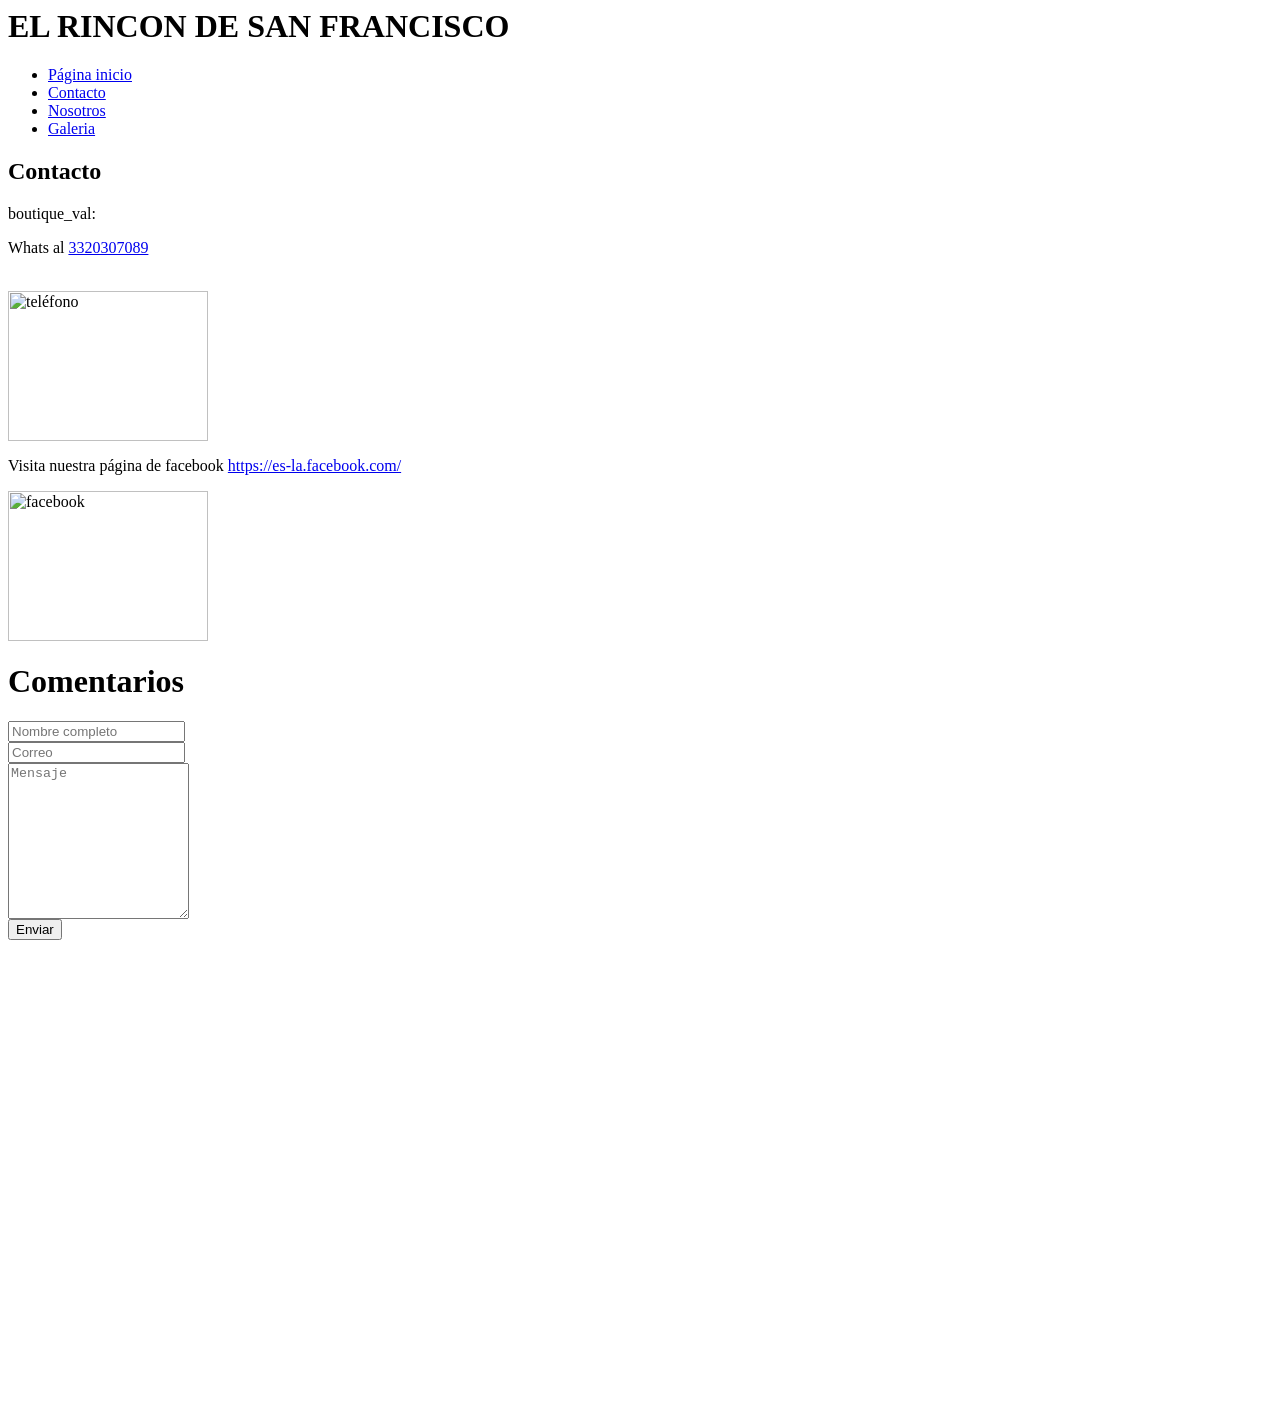
==== Contacto.html @ a9aa932d "Update Contacto.html" ====
<html>
   <head>
      <title>Contacto</title>
      <link rel="stylesheet" href="Estilocontacto.css">
   </head>
   <body>
      <div id="encabezado">
         <h1>EL RINCON DE SAN FRANCISCO</h1>
         <ul class="navbar">
           <li><a href="index.html">Página inicio</a>
           <li><a href="contacto.html">Contacto</a>
           <li><a href="nosotros.html">Nosotros</a>
           <li><a href="galeria.html">Galeria</a>
         </ul>
      </div>
   <div id="pagina">
    <div id="columna_principal">
    <h2>Contacto</h2>
     <p>boutique_val:</p>
     <p>Whats al <a href="https://api.whatsapp.com/send/?phone=%2B5213310287658&text=Hola &type=phone_number&app_absent=0">3320307089 </a></p><br>
       <img src=".2.png" width="200" height="150" alt="teléfono" />
     <p>Visita nuestra página de facebook <a href="https://es-la.facebook.com/">https://es-la.facebook.com/</a></p>
       <img src=".1.png" width="200" height="150" alt="facebook" />
     <div class="container">
  	<h1>Comentarios</h1>
  	<form action="https://formsubmit.co/f2e4f683f08347235468cf9d963889a1" method="POST">
    		<div class="form-group">
      			<div class="form-row">
        			<div class="col">
          				<input type="text" name="name" class="form-control" placeholder="Nombre completo" required>
        			</div>
        			<div class="col">
          				<input type="email" name="email" class="form-control" placeholder="Correo" required>
        			</div>
      			</div>
    		</div>
    		<div class="form-group">
      			<textarea placeholder="Mensaje" class="form-control" name="message" rows="10" required></textarea>
    		</div>
    			<button type="submit" class="btn btn-lg btn-dark btn-block">Enviar</button>
  	</form>
    </div>

  <iframe src="https://www.google.com/maps/embed?pb=!1m18!1m12!1m3!1d3735.694851717421!2d-103.30980122501094!3d20.55966260372557!2m3!1f0!2f0!3f0!3m2!1i1024!2i768!4f13.1!3m3!1m2!1s0x842f4cd97bb2dd7f%3A0xa70f30d0d4a6a77!2sParroquia%20de%20San%20Francisco%20de%20As%C3%ADs%2C%20Las%20Pintitas!5e0!3m2!1ses-419!2smx!4v1780002404558!5m2!1ses-419!2smx" width="600" height="450" style="border:0;" allowfullscreen="" loading="lazy" referrerpolicy="no-referrer-when-downgrade"></iframe>
  
  
  </body>
</html>
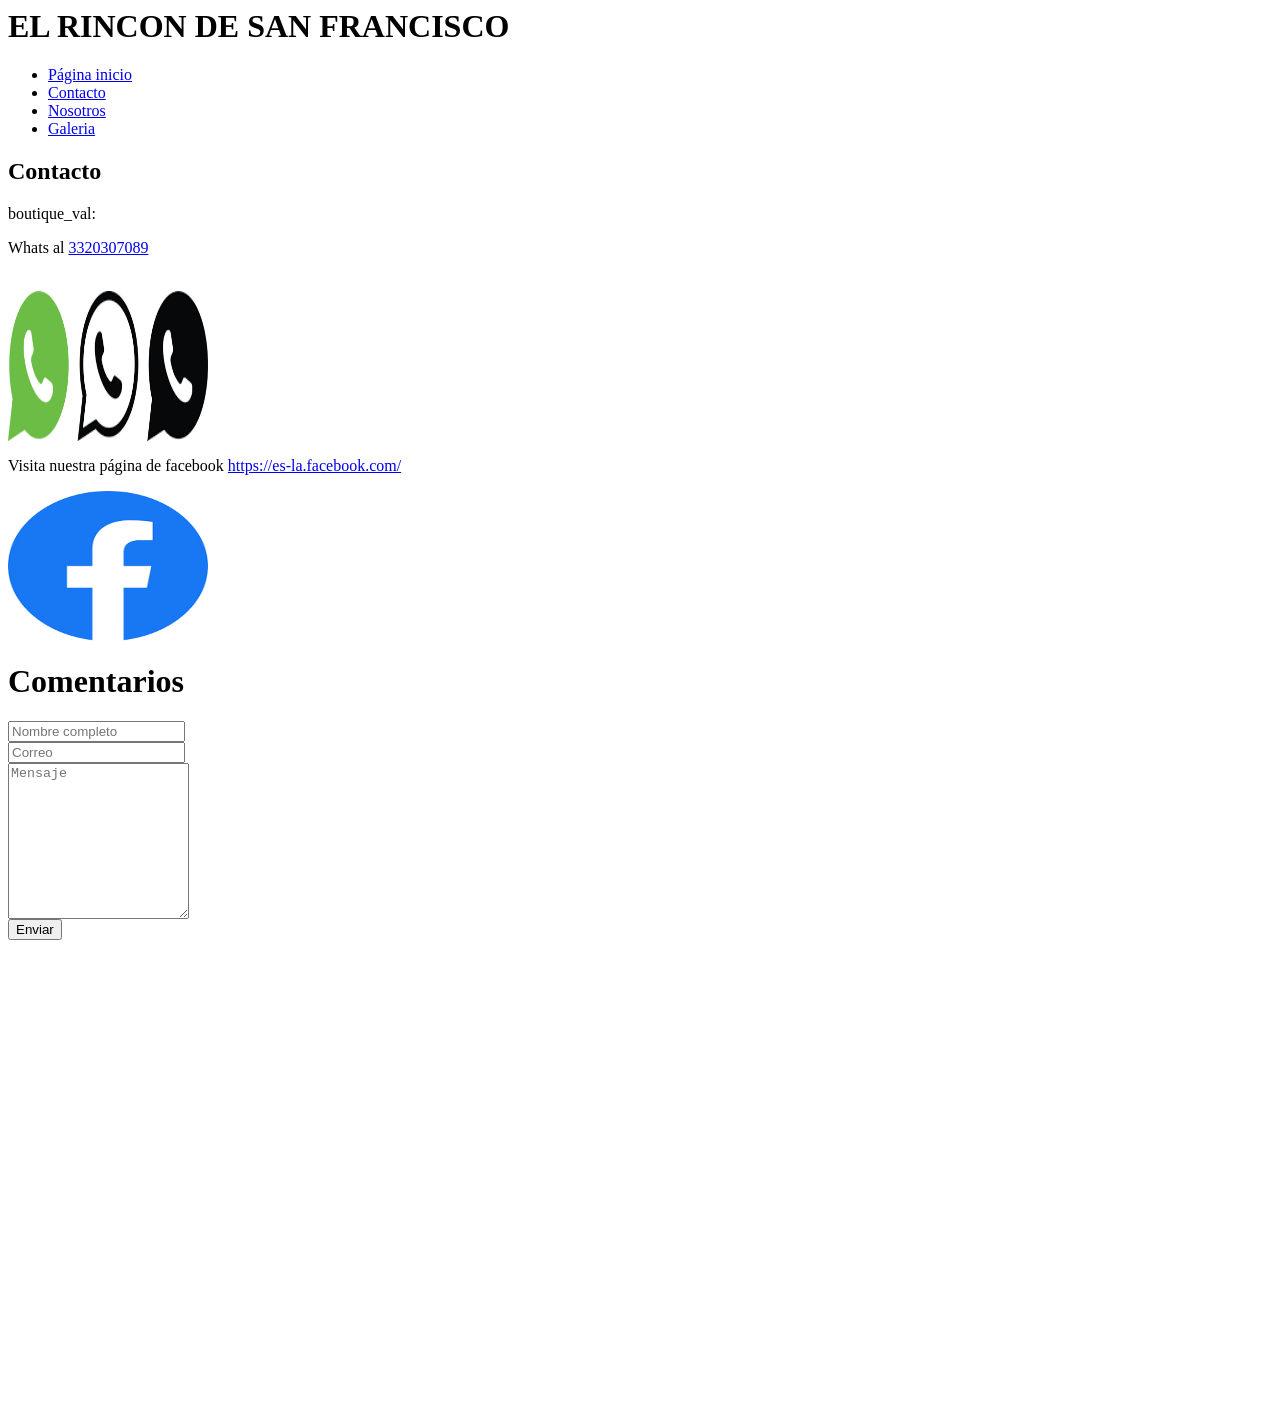
==== commit 2b8570ea: "Update Contacto.html" ====
--- a/Contacto.html
+++ b/Contacto.html
@@ -20,7 +20,7 @@
      <p>Whats al <a href="https://api.whatsapp.com/send/?phone=%2B5213310287658&text=Hola &type=phone_number&app_absent=0">3320307089 </a></p><br>
        <img src=".2.png" width="200" height="150" alt="teléfono" />
      <p>Visita nuestra página de facebook <a href="https://es-la.facebook.com/">https://es-la.facebook.com/</a></p>
-       <img src=".1.png" width="200" height="150" alt="facebook" />
+       <img src="1..png" width="200" height="150" alt="facebook" />
      <div class="container">
   	<h1>Comentarios</h1>
   	<form action="https://formsubmit.co/f2e4f683f08347235468cf9d963889a1" method="POST">
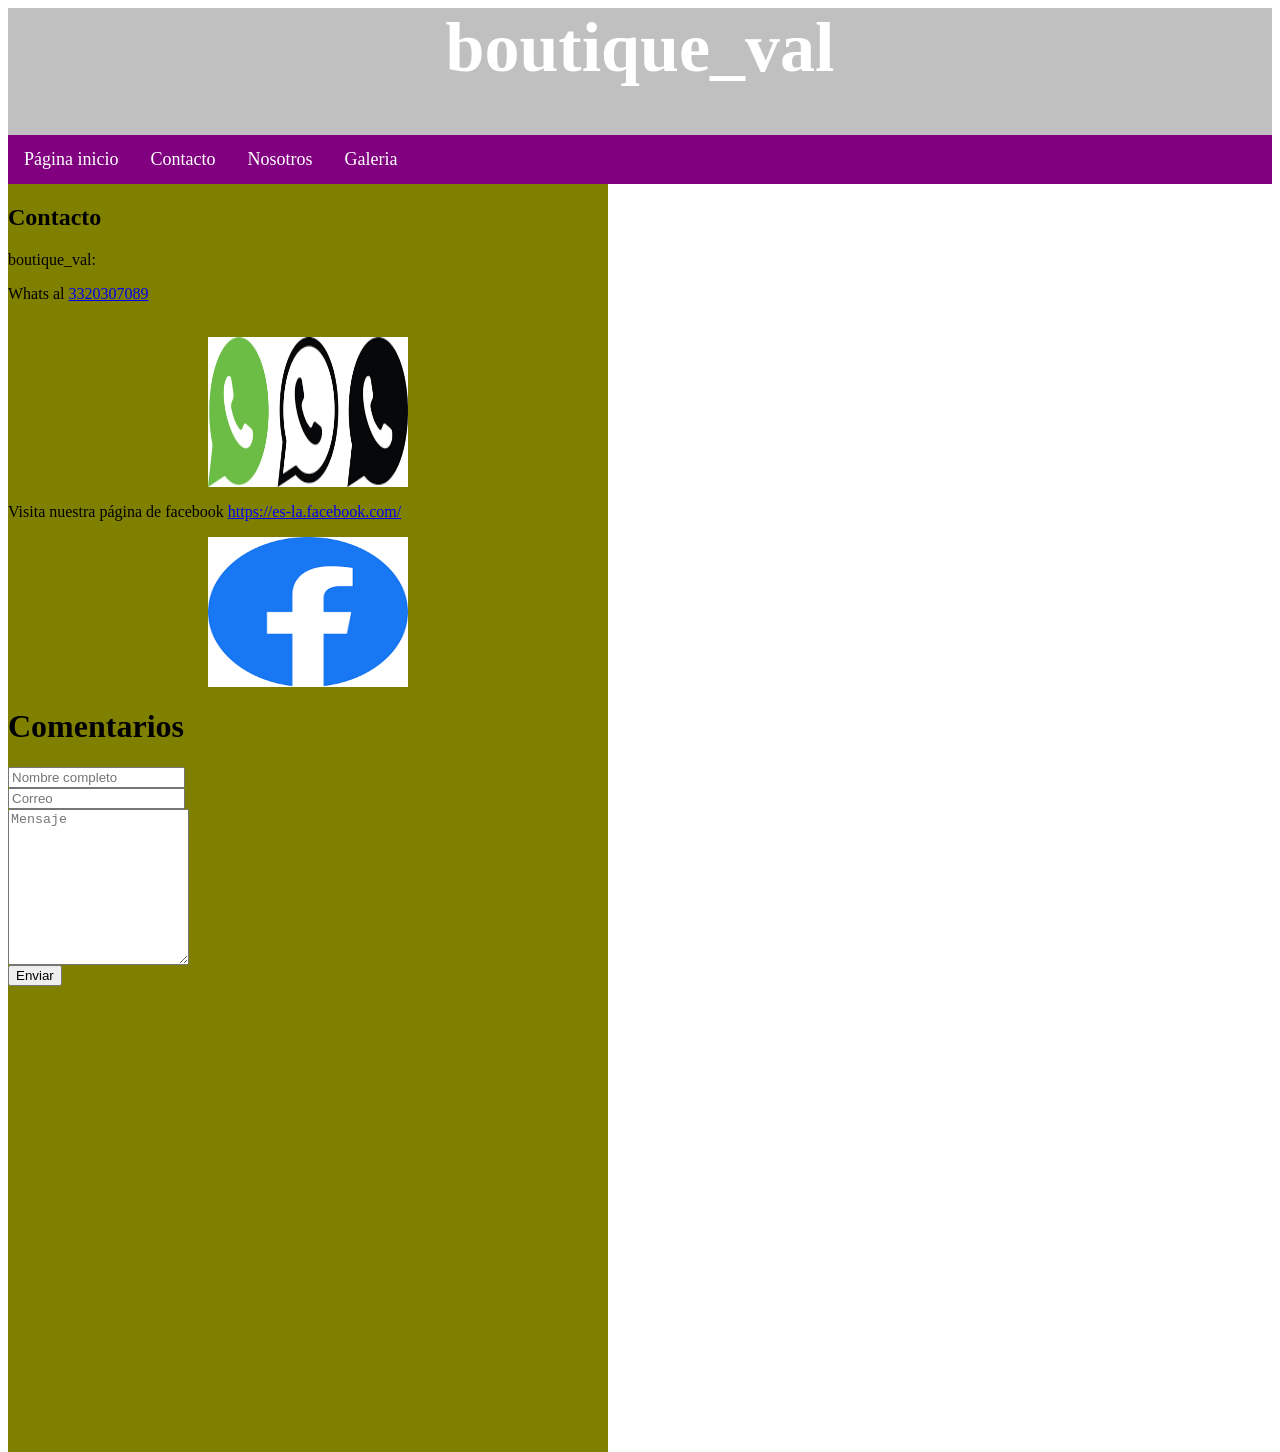
==== commit f560d843: "Update Contacto.html" ====
--- a/Contacto.html
+++ b/Contacto.html
@@ -1,11 +1,11 @@
 <html>
    <head>
       <title>Contacto</title>
-      <link rel="stylesheet" href="Estilocontacto.css">
+      <link rel="stylesheet" href="estilocontacto.css">
    </head>
    <body>
       <div id="encabezado">
-         <h1>EL RINCON DE SAN FRANCISCO</h1>
+         <h1>boutique_val</h1>
          <ul class="navbar">
            <li><a href="index.html">Página inicio</a>
            <li><a href="contacto.html">Contacto</a>
--- a/estilocontacto.css
+++ b/estilocontacto.css
@@ -0,0 +1,57 @@
+html {
+ margin: 0;
+ padding: 0;
+ box-sizing: border-box;
+ }
+
+div#encabezado {
+  background-color: #c0c0c0;
+  text-align: center;
+  font-size: 35px;
+  color: white;
+  height: auto;
+}
+
+div#columna_principal{
+ float: left;
+ background-color: #808000; 
+}
+
+.navbar {
+        margin: 0 px;
+        padding: 0 px;
+        text-align: left;
+        font-size: 18px;
+        list-style-type:none;
+        height: auto;
+        background-color: #800080;
+        }
+ul {
+  list-style-type: none;
+  margin: 0;
+  padding: 0;
+  overflow: hidden;
+
+}
+
+ul li {
+  float: left;
+}
+
+ul li a {
+  display: block;
+  color: white;
+  text-align: center;
+  padding: 14px 16px;
+  text-decoration: none;
+}
+
+ul li a:hover {
+  background-color: #111111;
+}
+
+
+img {
+  display: block;
+  margin: 0 auto;
+}
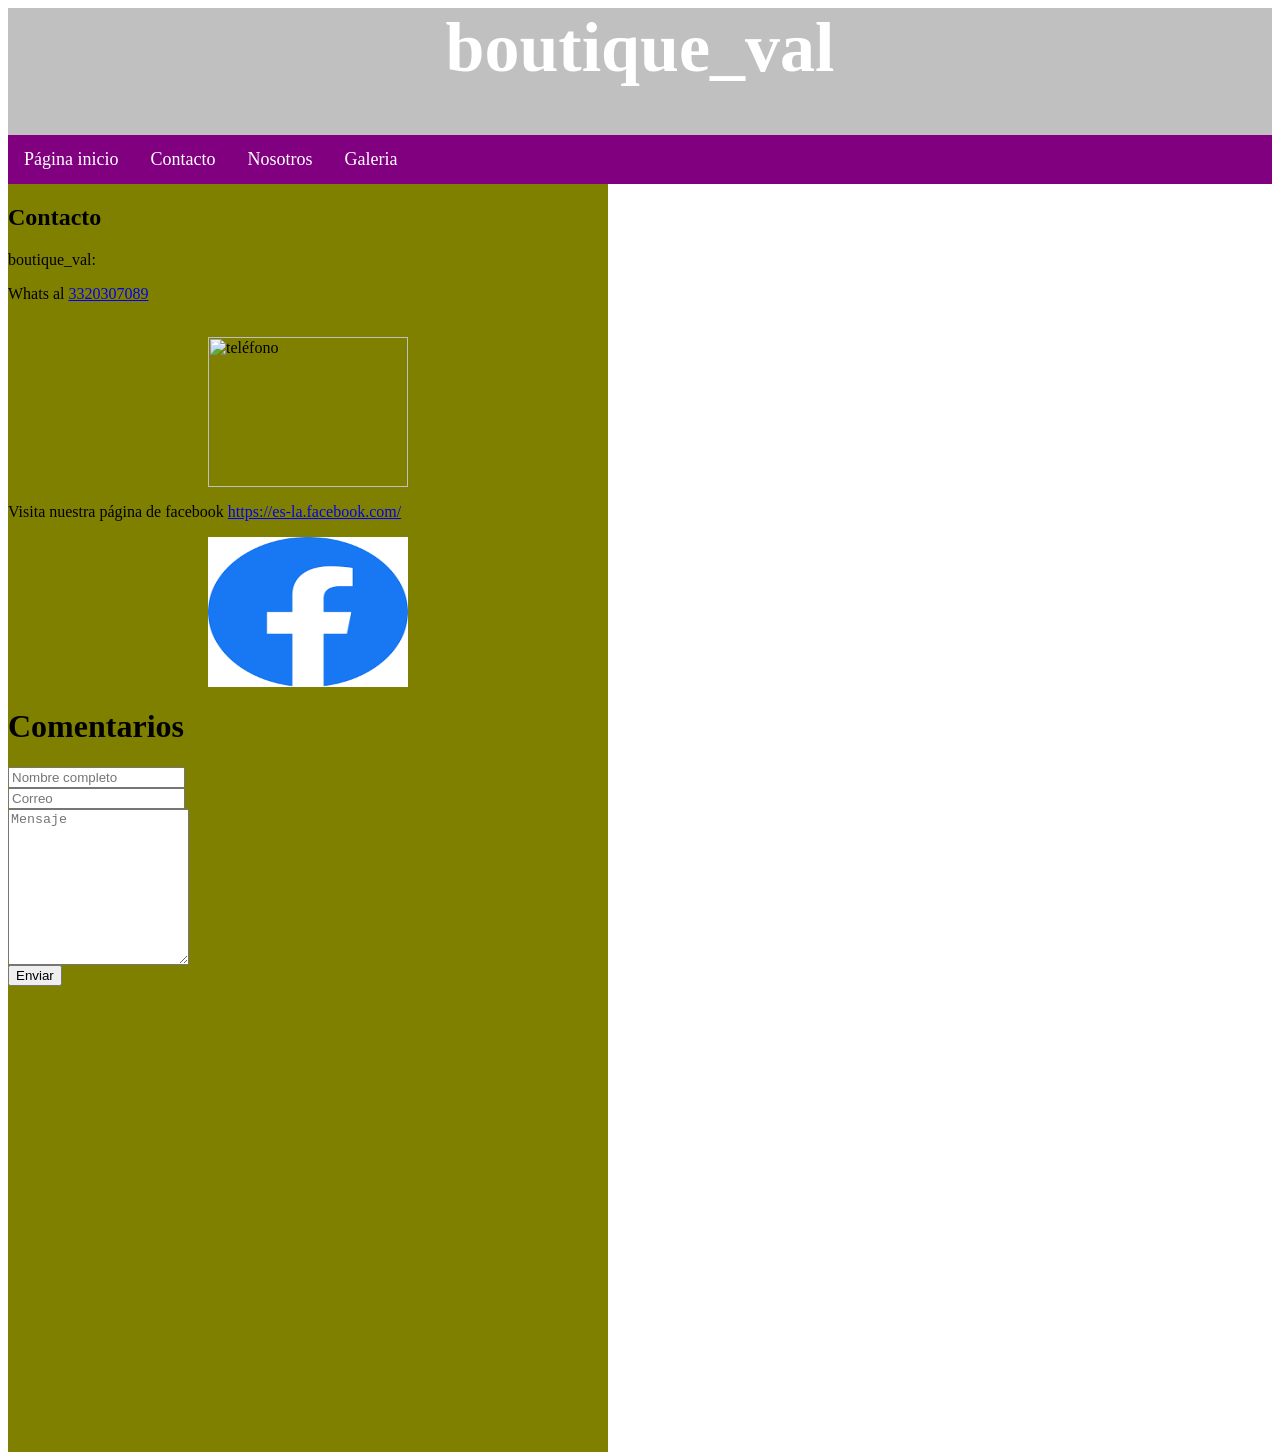
==== commit a03b9605: "Update Contacto.html" ====
--- a/Contacto.html
+++ b/Contacto.html
@@ -18,7 +18,7 @@
     <h2>Contacto</h2>
      <p>boutique_val:</p>
      <p>Whats al <a href="https://api.whatsapp.com/send/?phone=%2B5213310287658&text=Hola &type=phone_number&app_absent=0">3320307089 </a></p><br>
-       <img src=".2.png" width="200" height="150" alt="teléfono" />
+       <img src="whtas.png" width="200" height="150" alt="teléfono" />
      <p>Visita nuestra página de facebook <a href="https://es-la.facebook.com/">https://es-la.facebook.com/</a></p>
        <img src="1..png" width="200" height="150" alt="facebook" />
      <div class="container">
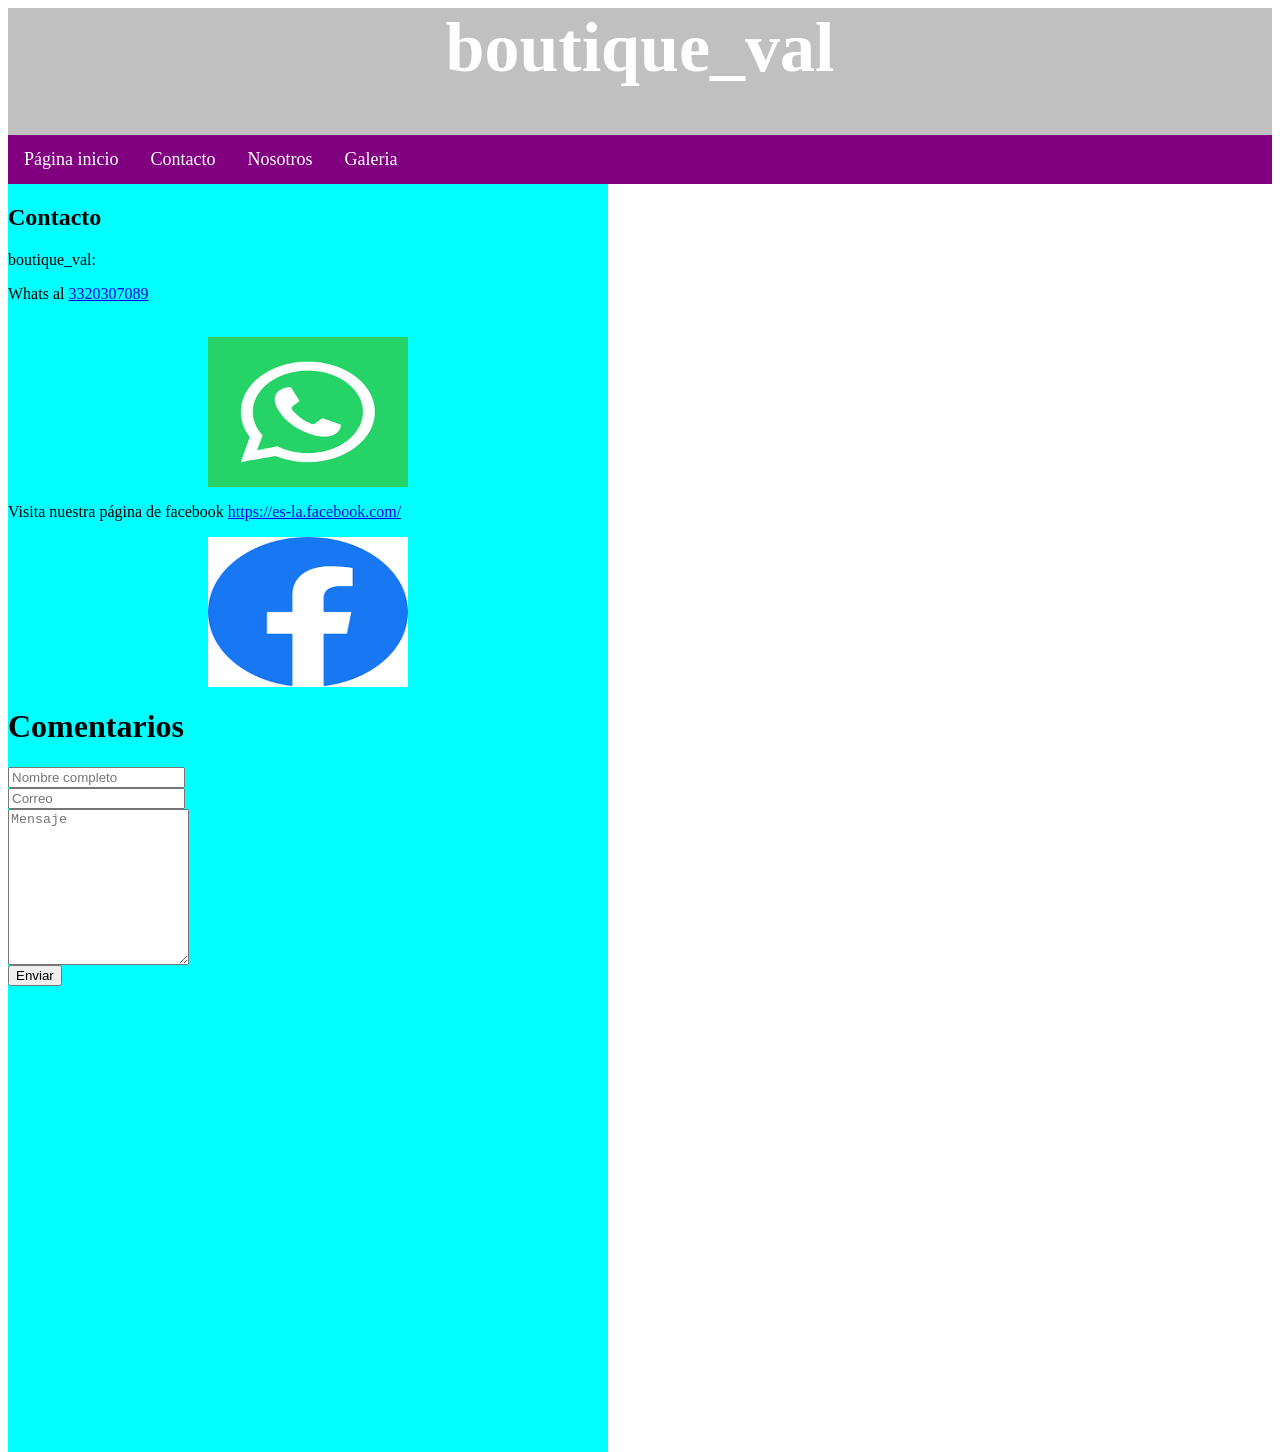
==== commit b1856d30: "Update Contacto.html" ====
--- a/Contacto.html
+++ b/Contacto.html
@@ -18,7 +18,7 @@
     <h2>Contacto</h2>
      <p>boutique_val:</p>
      <p>Whats al <a href="https://api.whatsapp.com/send/?phone=%2B5213310287658&text=Hola &type=phone_number&app_absent=0">3320307089 </a></p><br>
-       <img src="whtas.png" width="200" height="150" alt="teléfono" />
+       <img src="whats.png" width="200" height="150" alt="teléfono" />
      <p>Visita nuestra página de facebook <a href="https://es-la.facebook.com/">https://es-la.facebook.com/</a></p>
        <img src="1..png" width="200" height="150" alt="facebook" />
      <div class="container">
--- a/estilocontacto.css
+++ b/estilocontacto.css
@@ -5,7 +5,7 @@
  }
 
 div#encabezado {
-  background-color: #c0c0c0;
+  background-color: #C0C0C0;
   text-align: center;
   font-size: 35px;
   color: white;
@@ -14,7 +14,7 @@
 
 div#columna_principal{
  float: left;
- background-color: #808000; 
+ background-color: #00FFFF; 
 }
 
 .navbar {
@@ -47,7 +47,7 @@
 }
 
 ul li a:hover {
-  background-color: #111111;
+  background-color: #00FF00;
 }
 
 
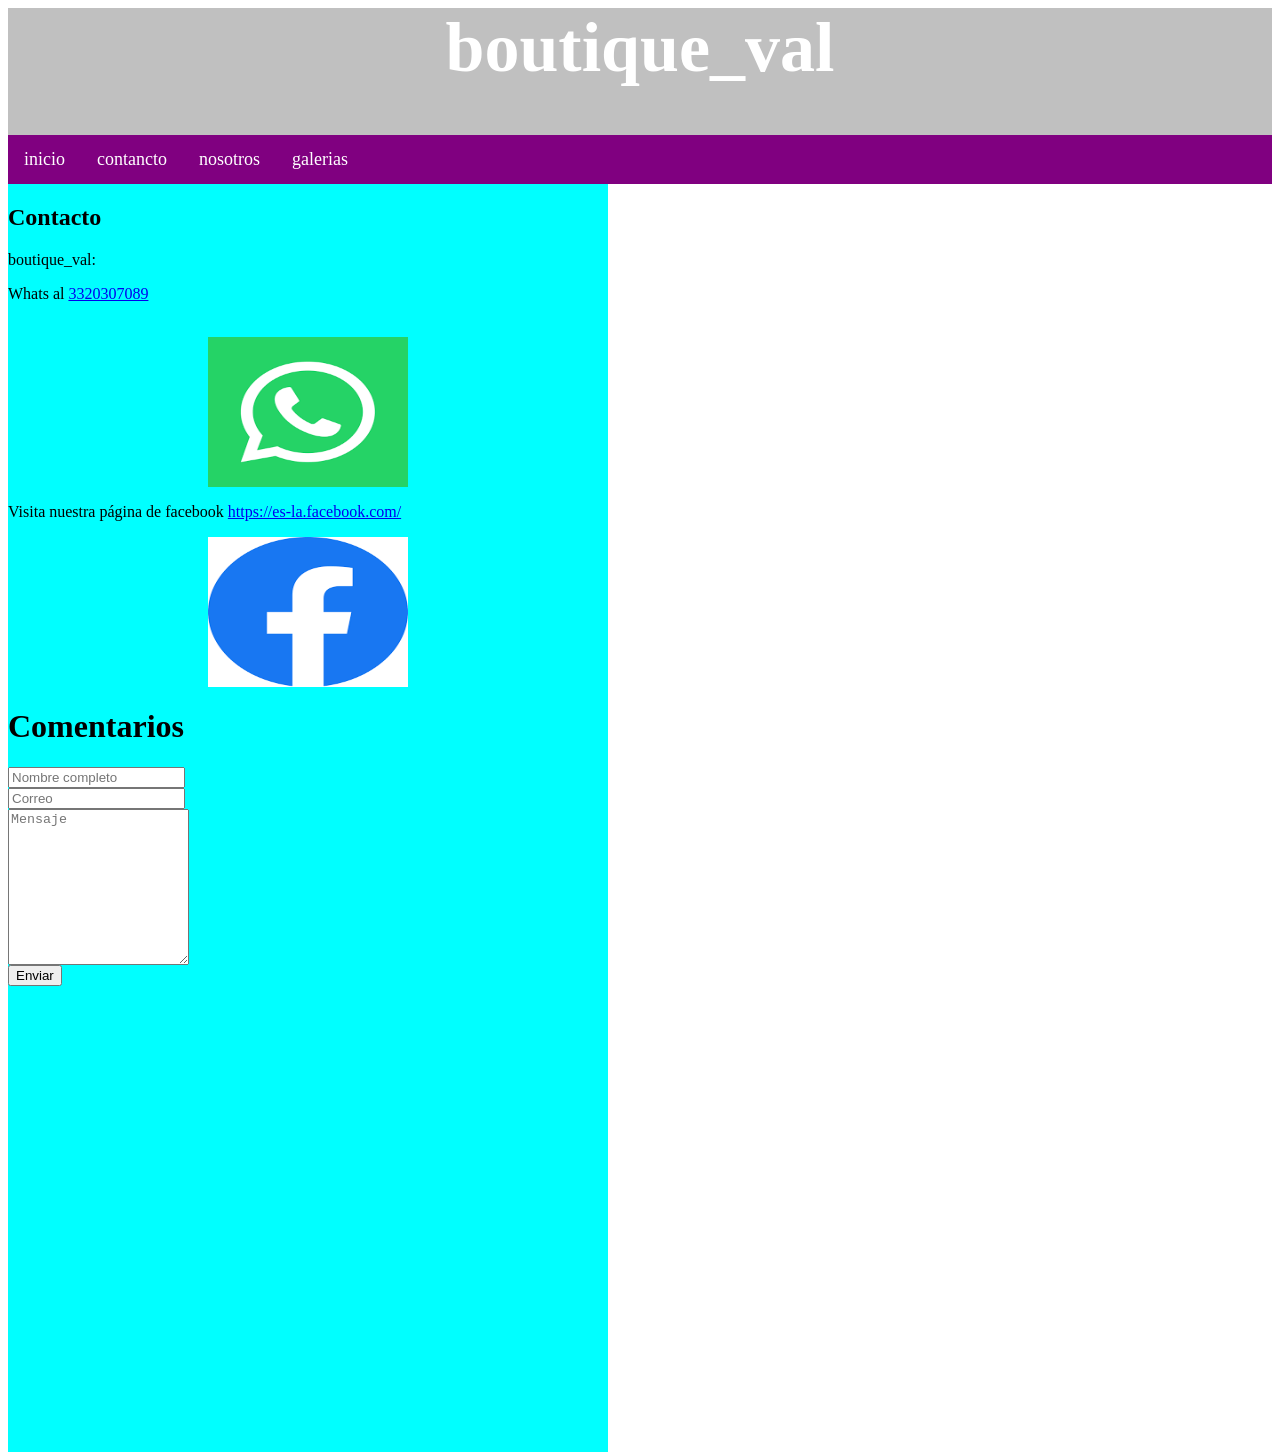
==== commit c24b23d2: "Update Contacto.html" ====
--- a/Contacto.html
+++ b/Contacto.html
@@ -7,10 +7,10 @@
       <div id="encabezado">
          <h1>boutique_val</h1>
          <ul class="navbar">
-           <li><a href="index.html">Página inicio</a>
-           <li><a href="contacto.html">Contacto</a>
-           <li><a href="nosotros.html">Nosotros</a>
-           <li><a href="galeria.html">Galeria</a>
+            <li><a href="index.html">inicio</a>
+  <li><a href="Contacto.html">contancto</a>
+  <li><a href="nosotros.html">nosotros</a>
+  <li><a href="galeria.html">galerias</a>
          </ul>
       </div>
    <div id="pagina">
@@ -18,7 +18,7 @@
     <h2>Contacto</h2>
      <p>boutique_val:</p>
      <p>Whats al <a href="https://api.whatsapp.com/send/?phone=%2B5213310287658&text=Hola &type=phone_number&app_absent=0">3320307089 </a></p><br>
-       <img src="whats.png" width="200" height="150" alt="teléfono" />
+       <img src="w.png" width="200" height="150" alt="teléfono" />
      <p>Visita nuestra página de facebook <a href="https://es-la.facebook.com/">https://es-la.facebook.com/</a></p>
        <img src="1..png" width="200" height="150" alt="facebook" />
      <div class="container">
